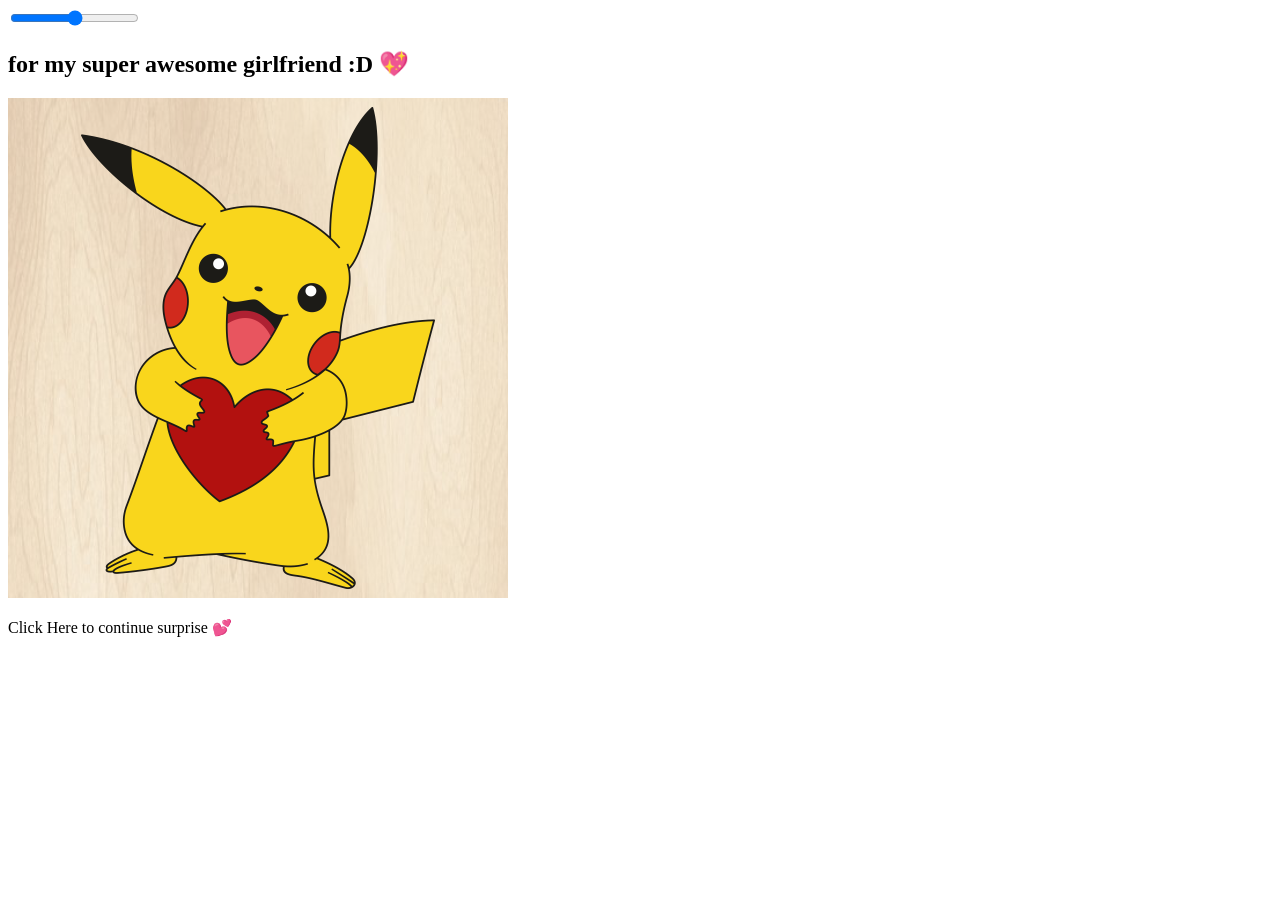
==== index.html @ 9e513797 "Add files via upload" ====
<!DOCTYPE html>
<html lang="en">
<head>
    <meta charset="UTF-8">
    <meta name="viewport" content="width=device-width, initial-scale=1.0">
    <title>Surprise :D</title>
    <link rel="stylesheet" href="homepage.css"> <!-- Link to CSS -->
</head>
<body>

    <!-- Volume Control -->
    <div class="audio-controls">
        <input type="range" id="volume-slider" min="0" max="1" step="0.1" value="0.5">
    </div>

    <!-- Audio Player -->
    <audio id="bg-music" loop autoplay>
        <source src="music.mp3" type="audio/mp3">
        Your browser does not support the audio element.
    </audio>

    <div class="image-container">
        <h2>for my super awesome girlfriend :D 💖</h2>
        <img src="PikaHeart.png" alt="Valentine's Day Theme">
        <p onclick="continueSurprise()">Click Here to continue surprise 💕</p>
    </div>

    <script src="homepage.js"></script> <!-- Link to JavaScript -->
</body>
</html>
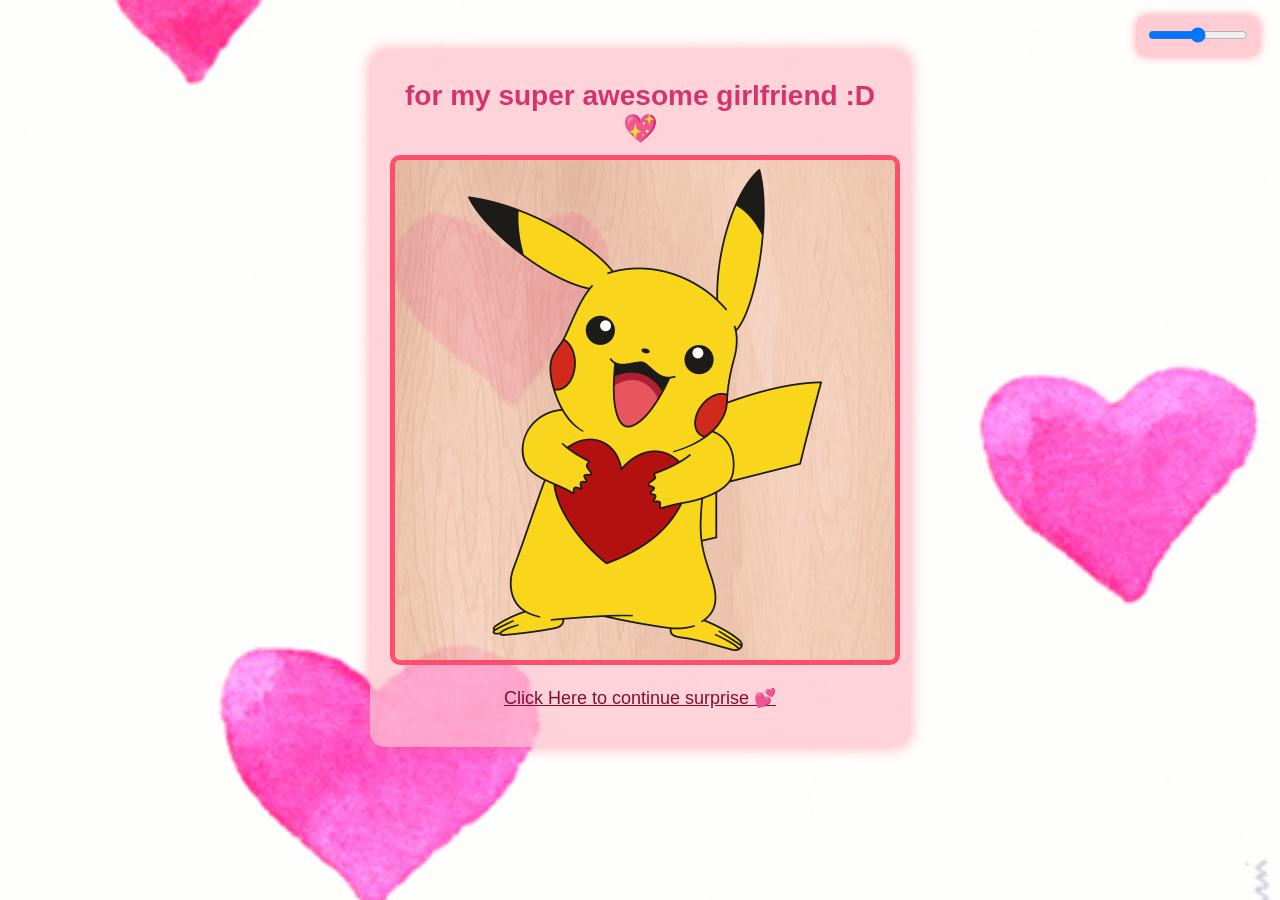
==== commit 866882f5: "Add files via upload" ====
--- a/index.html
+++ b/index.html
@@ -4,7 +4,7 @@
     <meta charset="UTF-8">
     <meta name="viewport" content="width=device-width, initial-scale=1.0">
     <title>Surprise :D</title>
-    <link rel="stylesheet" href="homepage.css"> <!-- Link to CSS -->
+    <link rel="stylesheet" href="style.css"> <!-- Link to CSS -->
 </head>
 <body>
 
@@ -25,6 +25,6 @@
         <p onclick="continueSurprise()">Click Here to continue surprise 💕</p>
     </div>
 
-    <script src="homepage.js"></script> <!-- Link to JavaScript -->
+    <script src="script.js"></script> <!-- Link to JavaScript -->
 </body>
 </html>
--- a/style.css
+++ b/style.css
@@ -0,0 +1,85 @@
+@import url('https://fonts.googleapis.com/css2?family=Koulen&display=swap');
+
+body {
+    font-family: 'Koulen', sans-serif;
+    margin: 0;
+    padding: 0;
+    background: url('background.gif') no-repeat center center fixed;
+    background-size: cover;
+    color: #ff4d6d; /* Valentine pinkish-red */
+    text-align: center;
+}
+
+/* Header Styling */
+header {
+    background-color: #ff4d6d; /* Valentine red */
+    color: white;
+    padding: 20px;
+    font-size: 24px;
+    text-shadow: 2px 2px 5px rgba(0, 0, 0, 0.3);
+    border-bottom: 5px solid #d6336c;
+}
+
+/* Image Container */
+.image-container {
+    margin: 50px auto;
+    max-width: 500px;
+    padding: 20px;
+    background: rgba(255, 192, 203, 0.7); /* Light pink overlay */
+    border-radius: 15px;
+    box-shadow: 0 0 15px rgba(255, 77, 109, 0.5);
+    transition: transform 0.3s ease-in-out;
+}
+
+.image-container:hover {
+    transform: scale(1.05); /* Slight pop effect */
+}
+
+.image-container img {
+    width: 100%;
+    border-radius: 10px;
+    border: 5px solid #ff4d6d;
+}
+
+.image-container h2 {
+    font-size: 28px;
+    margin: 10px 0;
+    color: #d6336c;
+}
+
+.image-container p {
+    font-size: 18px;
+    color: #800f2f;
+    text-decoration: underline;
+    cursor: pointer;
+}
+
+.image-container p:hover {
+    color: #ff4d6d;
+}
+
+/* Footer */
+footer {
+    background-color: #800f2f;
+    color: white;
+    text-align: center;
+    padding: 10px;
+    margin-top: 20px;
+    border-top: 5px solid #ff4d6d;
+}
+
+/* Audio Control Styles */
+.audio-controls {
+    position: absolute;
+    top: 15px;
+    right: 20px;
+    background: rgba(255, 192, 203, 0.8); /* Light pink background */
+    padding: 10px;
+    border-radius: 10px;
+    box-shadow: 0 0 10px rgba(255, 77, 109, 0.5);
+}
+
+#volume-slider {
+    width: 100px;
+    cursor: pointer;
+}
